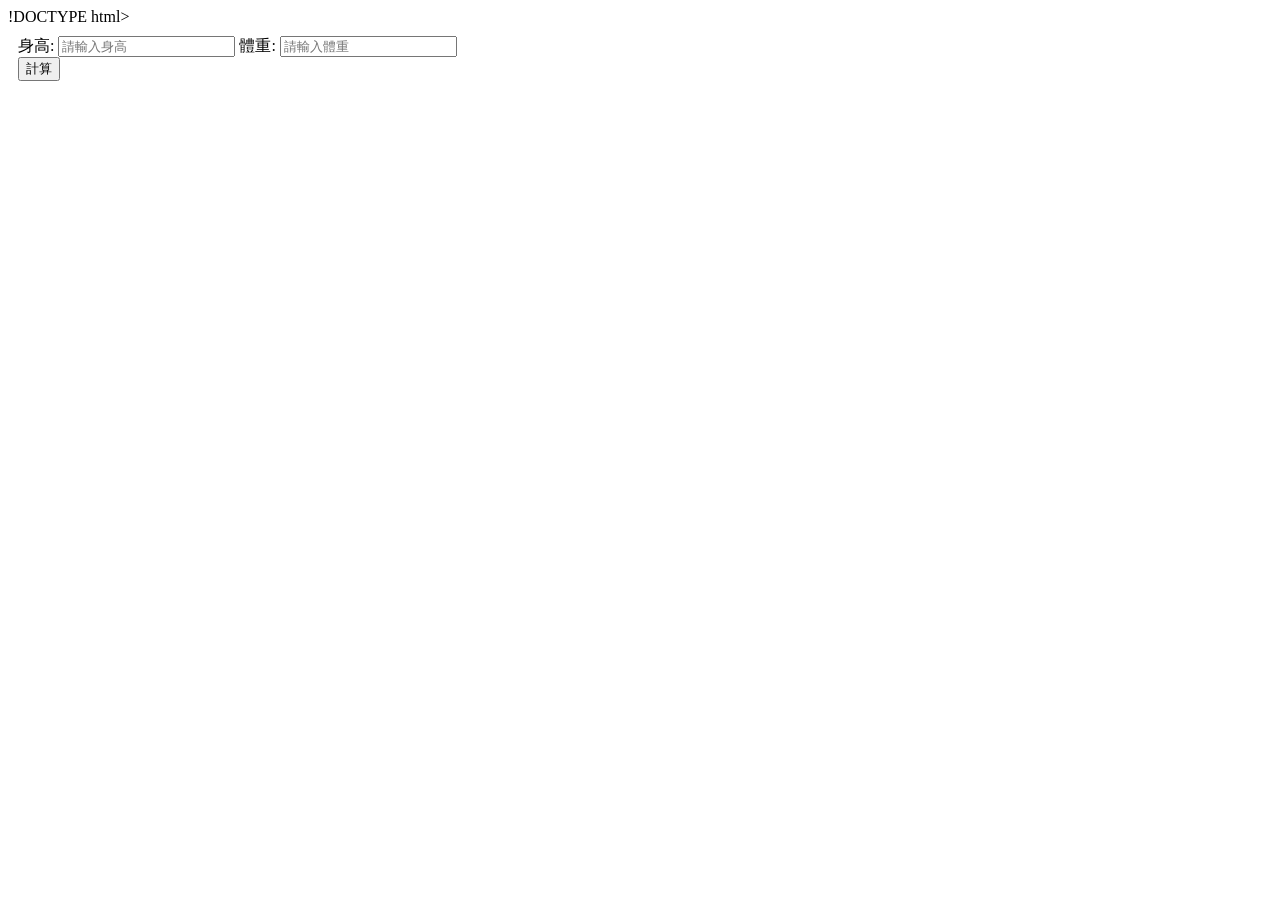
==== index.html @ fce37194 "Rename Index.html to index.html" ====
<index class="html">!DOCTYPE html></html></index>
<!DOCTYPE html>
<html>
<head>
    <title></title>
	<meta charset="utf-8" />
    <script src="Scripts/jquery-1.9.1.min.js"></script>
    <link href="Content/bootstrap.min.css" rel="stylesheet" />
    <script src="Scripts/isRockFx.js"></script>
    <script>
        $(function () {
            $('#ButtonCal').click(
                function () {
                    //取得用戶輸入的參數
                    var para = { 'height': $('#txbHeight').val(), 'weight': $('#txbWeight').val() };
                    //呼叫API
                    ExecuteAPI('Example', 'BMI', para,
			//呼叫WebAPI成功時運行的Call Back Function
                        function (result) {
                            alert(result.Data);
                        }
                        );
                }
                );
        });
    </script>
</head>
<body>
    <div class="row" style="margin:10px">
        <div class="col-md-12">
            <div class="form-group">
                身高:
                <input id="txbHeight" class="form-control" placeholder="請輸入身高" />
                體重:
                <input id="txbWeight" class="form-control" placeholder="請輸入體重" />
                <br />
                <button class="btn btn-primary" id="ButtonCal">計算</button>
            </div>
        </div>
    </div>
</body>
</html>
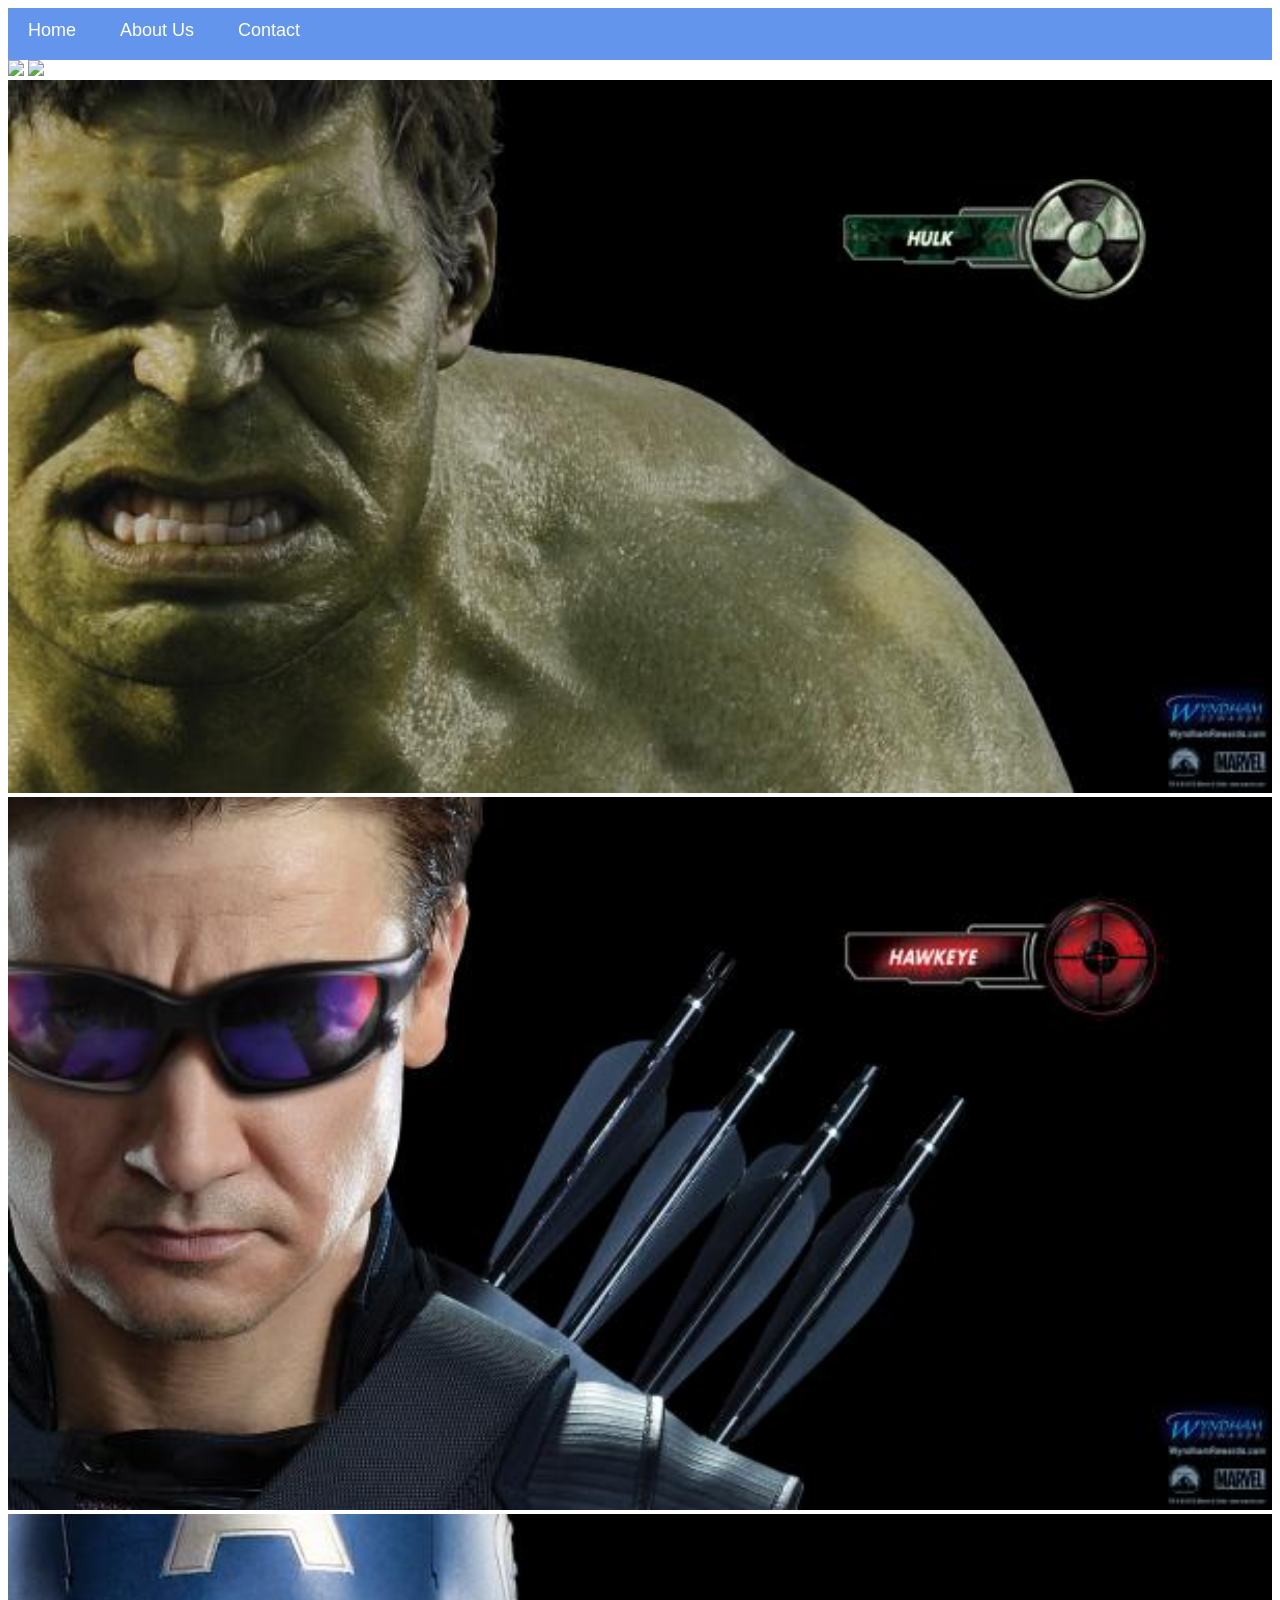
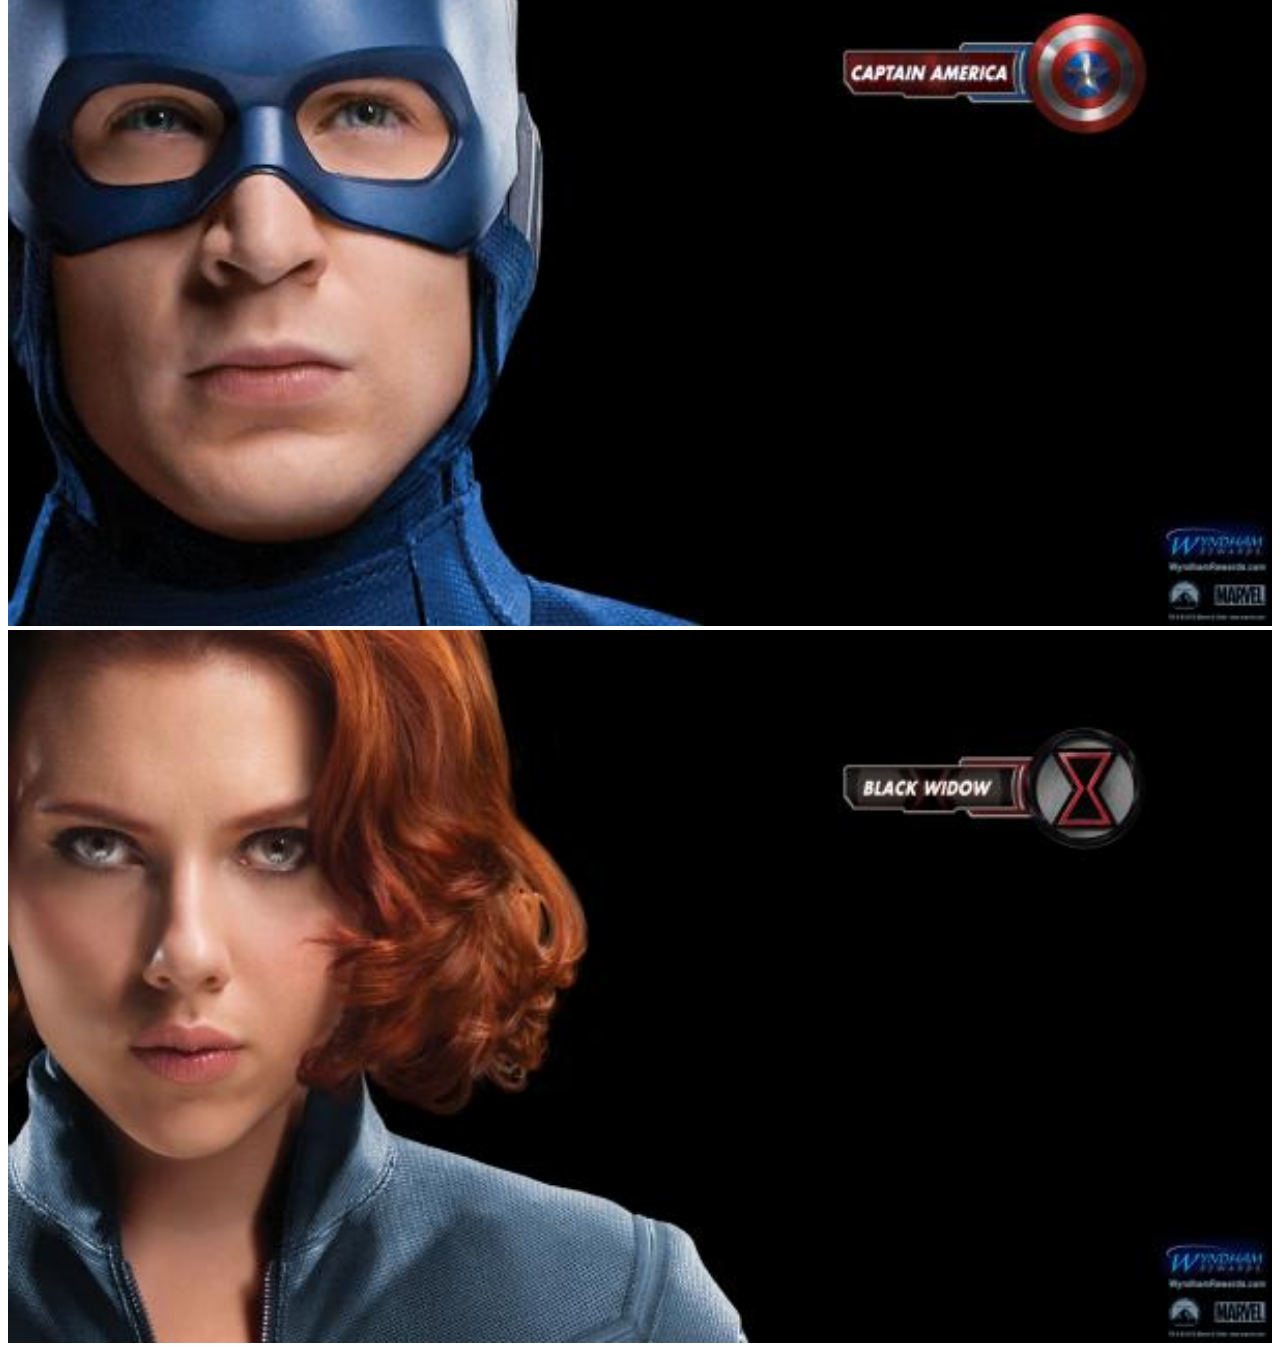
==== commit 211c580a: "Add files via upload" ====
--- a/index.html
+++ b/index.html
@@ -1,43 +1,22 @@
-<index class="html">!DOCTYPE html></html></index>
 <!DOCTYPE html>
 <html>
-<head>
-    <title></title>
-	<meta charset="utf-8" />
-    <script src="Scripts/jquery-1.9.1.min.js"></script>
-    <link href="Content/bootstrap.min.css" rel="stylesheet" />
-    <script src="Scripts/isRockFx.js"></script>
-    <script>
-        $(function () {
-            $('#ButtonCal').click(
-                function () {
-                    //取得用戶輸入的參數
-                    var para = { 'height': $('#txbHeight').val(), 'weight': $('#txbWeight').val() };
-                    //呼叫API
-                    ExecuteAPI('Example', 'BMI', para,
-			//呼叫WebAPI成功時運行的Call Back Function
-                        function (result) {
-                            alert(result.Data);
-                        }
-                        );
-                }
-                );
-        });
-    </script>
-</head>
-<body>
-    <div class="row" style="margin:10px">
-        <div class="col-md-12">
-            <div class="form-group">
-                身高:
-                <input id="txbHeight" class="form-control" placeholder="請輸入身高" />
-                體重:
-                <input id="txbWeight" class="form-control" placeholder="請輸入體重" />
-                <br />
-                <button class="btn btn-primary" id="ButtonCal">計算</button>
-            </div>
-        </div>
-    </div>
-</body>
-</html>
-
+      <head>
+            <link rel="stylesheet" href="style.css">
+      </head>
+      <body>
+            <div id="menu">
+     <a href="index.html">Home</a>
+     <a href="about.html">About Us</a>
+     <a href="contact.html">Contact</a>
+</div>
+           <div class="gallery">
+                <a href="avenger-1.html"><img src="Images/avengers_01.jpg"/></a>
+                <a href="avenger-2.html"><img src="Images/avengers_02.jpg"/></a>
+                <a href="avenger-3.html"><img src="images/avengers_03.jpg"/></a>
+                <a href="avenger-4.html"><img src="images/avengers_04.jpg"/></a>
+                <a href="avenger-5.html"><img src="images/avengers_05.jpg"/></a>
+                <a href="avenger-6.html"><img src="images/avengers_06.jpg"/></a>
+              
+           </div>
+      </body>
+</html>
--- a/style.css
+++ b/style.css
@@ -0,0 +1,44 @@
+.gallery img{
+        width: 100%;
+ }
+
+ h2{
+        font-family: Impact, fantasy;
+        text-align: center;
+        font-size: 30px;
+        color: cornflowerblue;
+        font-style: italic;
+ }
+
+ h4{
+        font-family: Impact, fantasy;
+        font-size: 20px;
+        font-style: italic;
+        color: cornflowerblue;
+ }
+
+ p{
+        font-family: Helvetica, sans-serif;
+ }
+
+ #menu{
+      width:100%;
+      height:40px;
+      background-color: cornflowerblue;
+      padding-top: 12px;
+}
+
+#menu a{
+      color:#ffffff;
+      font-family: Helvetica, sans-serif;
+      font-size: 18px;
+      text-decoration:none;
+      font-weight: 800px;
+      
+      padding-left: 20px;
+      padding-right: 20px;
+}
+
+#menu a:hover{
+       color: #5077bd;
+}
